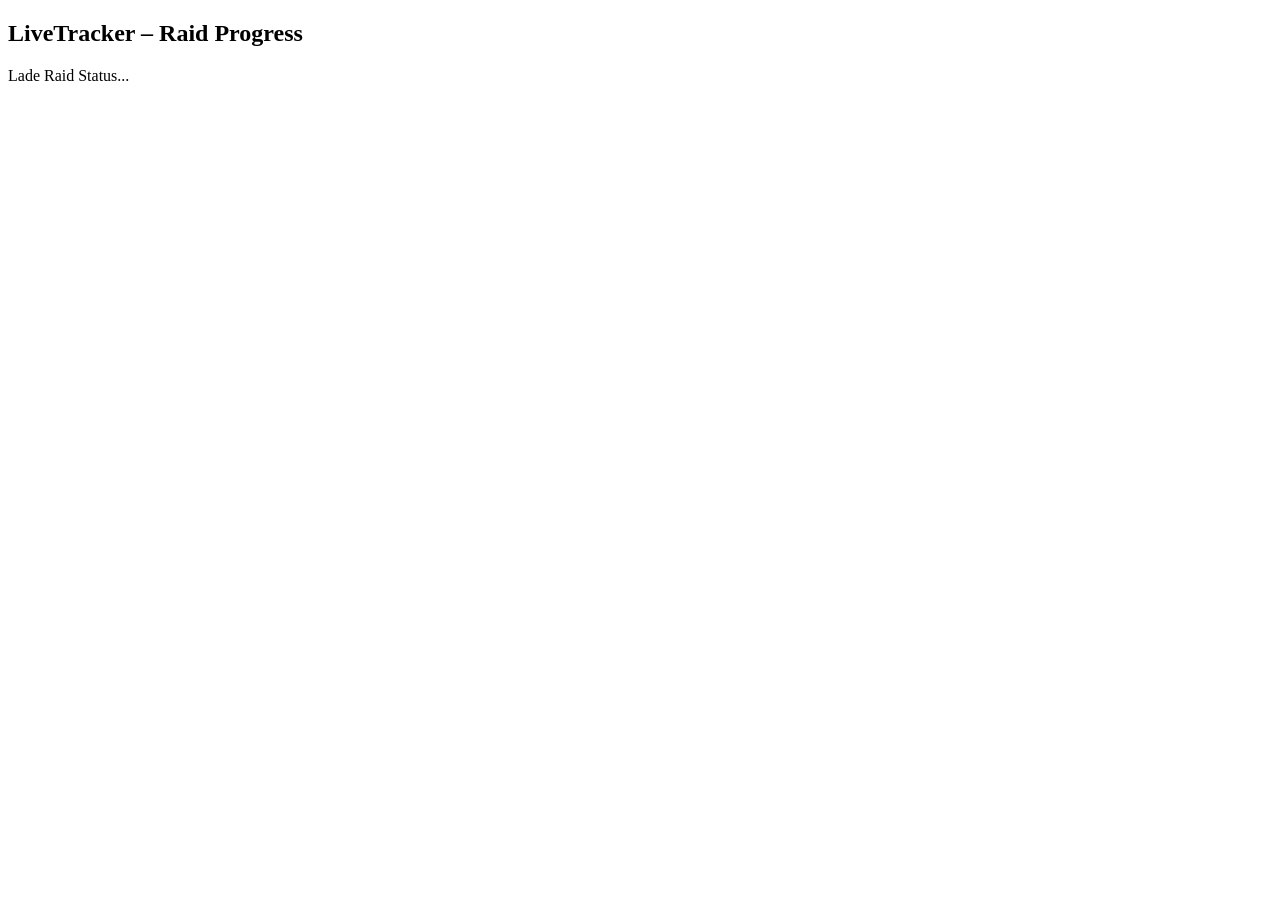
==== index.html @ 2ba84cd0 "Create index.html" ====
<!DOCTYPE html>
<html>
<head>
<meta charset="UTF-8">
<meta name="viewport" content="width=device-width, initial-scale=1">

<title>Live Raid Tracker</title>

<link rel="stylesheet" href="style.css">
</head>

<body>

<div class="card">

<h2>LiveTracker – Raid Progress</h2>

<div id="raid-status">
Lade Raid Status...
</div>

</div>

<script src="script.js"></script>

</body>
</html>
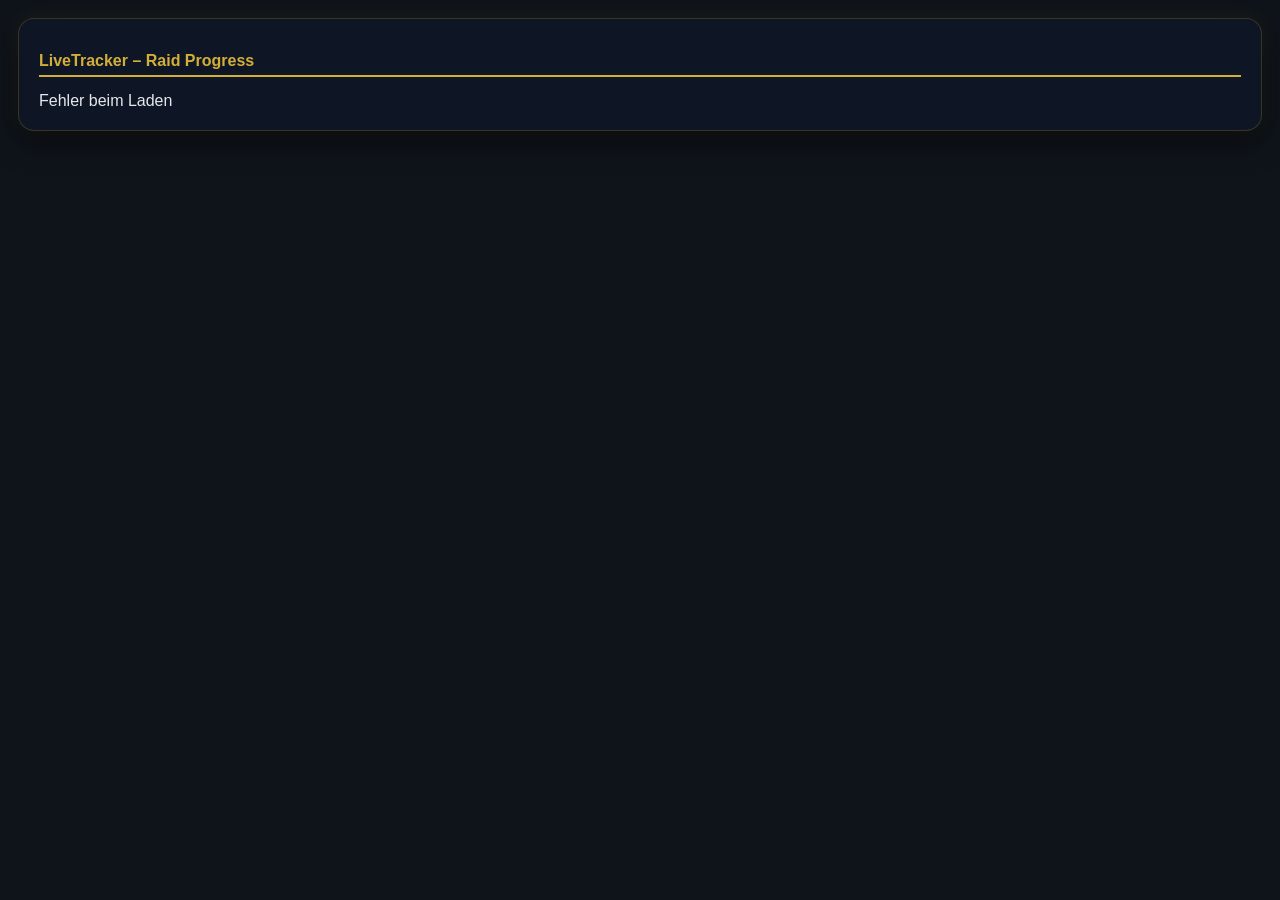
==== commit 0469593e: "Update index.html" ====
--- a/index.html
+++ b/index.html
@@ -1,12 +1,15 @@
 <!DOCTYPE html>
 <html>
+
 <head>
+
 <meta charset="UTF-8">
 <meta name="viewport" content="width=device-width, initial-scale=1">
 
 <title>Live Raid Tracker</title>
 
 <link rel="stylesheet" href="style.css">
+
 </head>
 
 <body>
@@ -15,13 +18,14 @@
 
 <h2>LiveTracker – Raid Progress</h2>
 
-<div id="raid-status">
+<div id="raid-tracker">
 Lade Raid Status...
 </div>
 
 </div>
 
-<script src="script.js"></script>
+<script src="raid-tracker.js"></script>
 
 </body>
+
 </html>
--- a/style.css
+++ b/style.css
@@ -0,0 +1,42 @@
+body{
+background:#0f141b;
+font-family:Arial;
+color:#e5e7eb;
+padding:10px;
+}
+
+.card{
+background:rgba(15,23,42,0.75);
+border:1px solid rgba(212,175,55,0.2);
+border-radius:16px;
+padding:20px;
+box-shadow:
+0 10px 30px rgba(0,0,0,0.6),
+0 0 20px rgba(212,175,55,0.1);
+}
+
+h2{
+color:#d4af37;
+font-size:16px;
+border-bottom:2px solid #d4af37;
+padding-bottom:5px;
+margin-bottom:15px;
+}
+
+.live{
+color:#ef4444;
+font-weight:bold;
+}
+
+.progress-bar{
+height:10px;
+background:#111827;
+border-radius:6px;
+overflow:hidden;
+margin-top:8px;
+}
+
+.progress-fill{
+height:100%;
+background:linear-gradient(90deg,#f97316,#facc15);
+}
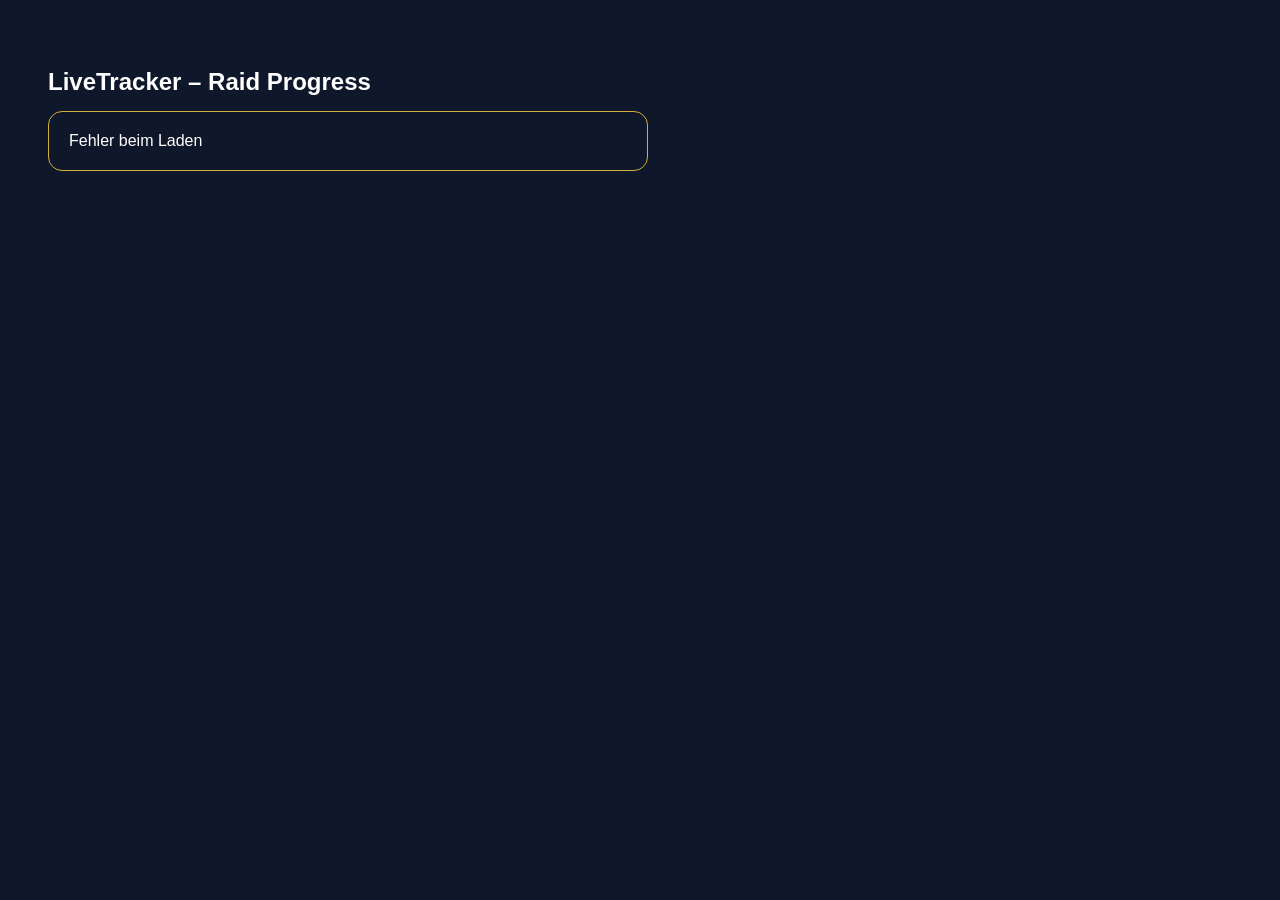
==== commit f9bf3f39: "Update index.html" ====
--- a/index.html
+++ b/index.html
@@ -6,7 +6,7 @@
 <meta charset="UTF-8">
 <meta name="viewport" content="width=device-width, initial-scale=1">
 
-<title>Live Raid Tracker</title>
+<title>LiveTracker – Raid Progress</title>
 
 <link rel="stylesheet" href="style.css">
 
@@ -14,12 +14,18 @@
 
 <body>
 
-<div class="card">
+<div class="raid-container">
 
-<h2>LiveTracker – Raid Progress</h2>
+<h2 class="raid-title">
+LiveTracker – Raid Progress
+</h2>
 
 <div id="raid-tracker">
+
+<div class="raid-card">
 Lade Raid Status...
+</div>
+
 </div>
 
 </div>
--- a/style.css
+++ b/style.css
@@ -1,42 +1,87 @@
 body{
-background:#0f141b;
-font-family:Arial;
-color:#e5e7eb;
-padding:10px;
+  background:#0f172a;
+  font-family:Arial;
+  color:white;
+  padding:40px;
 }
 
-.card{
-background:rgba(15,23,42,0.75);
-border:1px solid rgba(212,175,55,0.2);
-border-radius:16px;
-padding:20px;
-box-shadow:
-0 10px 30px rgba(0,0,0,0.6),
-0 0 20px rgba(212,175,55,0.1);
+.raid-container{
+  max-width:600px;
 }
 
-h2{
-color:#d4af37;
-font-size:16px;
-border-bottom:2px solid #d4af37;
-padding-bottom:5px;
-margin-bottom:15px;
+.raid-title{
+  margin-bottom:15px;
 }
 
-.live{
-color:#ef4444;
-font-weight:bold;
+/* CARD */
+
+.raid-card{
+  background:#0f172a;
+  border:1px solid #d4af37;
+  border-radius:14px;
+  padding:20px;
 }
 
-.progress-bar{
-height:10px;
-background:#111827;
-border-radius:6px;
-overflow:hidden;
-margin-top:8px;
+/* STATUS */
+
+.raid-status{
+  font-weight:bold;
+  margin-bottom:10px;
 }
 
-.progress-fill{
-height:100%;
-background:linear-gradient(90deg,#f97316,#facc15);
+.raid-status.live{
+  color:#22c55e;
+  text-shadow:0 0 10px rgba(34,197,94,0.8);
 }
+
+.raid-status.offline{
+  color:#ef4444;
+}
+
+/* BOSS */
+
+.raid-boss{
+  font-size:20px;
+  margin-bottom:10px;
+  color:#facc15;
+}
+
+/* STATS */
+
+.raid-stats{
+  margin-bottom:6px;
+}
+
+/* TIMELINE */
+
+.raid-timeline{
+  margin-top:12px;
+  font-size:13px;
+}
+
+.pull-row{
+  margin-bottom:2px;
+}
+
+.pull-row.best{
+  color:#22c55e;
+  font-weight:bold;
+}
+
+/* BOSS KILL */
+
+.boss-kill{
+  margin:10px 0;
+  font-weight:bold;
+  color:#facc15;
+  text-shadow:0 0 8px gold;
+}
+
+/* LOG LINK */
+
+.raid-log{
+  display:inline-block;
+  margin-top:15px;
+  color:#facc15;
+  text-decoration:none;
+}
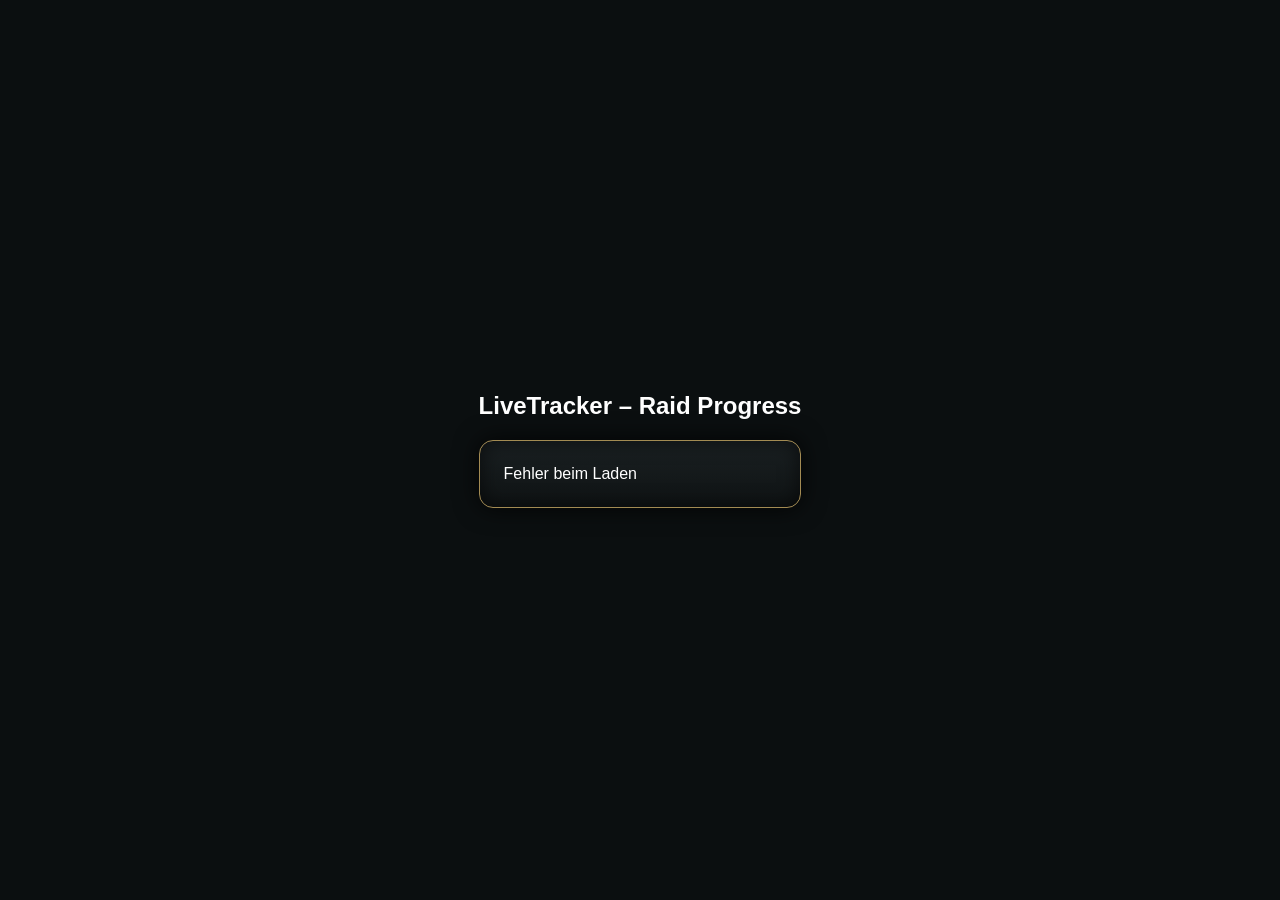
==== commit 8e461891: "Update index.html" ====
--- a/index.html
+++ b/index.html
@@ -6,7 +6,6 @@
 <meta charset="UTF-8">
 <meta name="viewport" content="width=device-width, initial-scale=1">
 
-<title>LiveTracker – Raid Progress</title>
 
 <link rel="stylesheet" href="style.css">
 
--- a/style.css
+++ b/style.css
@@ -1,66 +1,169 @@
 body{
-  background:#0f172a;
+  background:#0b0f10;
   font-family:Arial;
   color:white;
-  padding:40px;
+  margin:0;
+  min-height:100vh;
+  display:flex;
+  justify-content:center;
+  align-items:center;
 }
 
-.raid-container{
-  max-width:600px;
+/* Container */
+
+#raid-tracker{
+  width:100%;
+  display:flex;
+  justify-content:center;
 }
 
-.raid-title{
-  margin-bottom:15px;
+/* Card */
+
+.raid-card{
+  background:linear-gradient(
+  180deg,
+  #1a2022,
+  #0f1314
+);
+  border:1px solid #a38b53;
+  border-radius:14px;
+  padding:24px;
+  width:90%;
+  max-width:650px;
+
+  /* besserer WoW Panel Effekt */
+
+  box-shadow:
+  0 0 25px rgba(0,0,0,0.8),
+  inset 0 0 20px rgba(0,0,0,0.6);
 }
 
-/* CARD */
+/* Titel */
 
-.raid-card{
-  background:#0f172a;
-  border:1px solid #d4af37;
-  border-radius:14px;
-  padding:20px;
+h2{
+  margin-top:0;
 }
 
-/* STATUS */
+/* Raidname */
+
+.raid-raidname{
+  font-size:18px;
+  color:#d6c79a;
+  margin-bottom:10px;
+}
+
+/* Status */
 
 .raid-status{
   font-weight:bold;
-  margin-bottom:10px;
+  margin-bottom:12px;
+  display:flex;
+  align-items:center;
+  gap:8px;
 }
 
 .raid-status.live{
   color:#22c55e;
-  text-shadow:0 0 10px rgba(34,197,94,0.8);
+  text-shadow:0 0 6px rgba(34,197,94,0.6);
 }
 
 .raid-status.offline{
   color:#ef4444;
 }
 
-/* BOSS */
+/* Live Punkt */
+
+.raid-status.live::before{
+  content:"";
+  width:10px;
+  height:10px;
+  border-radius:50%;
+  background:#22c55e;
+  box-shadow:0 0 8px #22c55e;
+  animation:livePulse 1.5s infinite;
+}
+
+@keyframes livePulse{
+
+  0%{
+    transform:scale(1);
+    opacity:1;
+  }
+
+  50%{
+    transform:scale(1.4);
+    opacity:0.6;
+  }
+
+  100%{
+    transform:scale(1);
+    opacity:1;
+  }
+
+}
+
+/* Boss */
 
 .raid-boss{
   font-size:20px;
-  margin-bottom:10px;
-  color:#facc15;
-}
-
-/* STATS */
-
-.raid-stats{
+  color:#d6c79a;
   margin-bottom:6px;
 }
 
-/* TIMELINE */
+/* Kill */
+
+.boss-kill{
+  margin:4px 0;
+  font-weight:bold;
+  color:#d6c79a;
+
+  /* ruhigerer WoW Glow */
+
+  text-shadow:
+  0 0 4px rgba(214,199,154,0.6);
+}
+
+/* Stats */
+
+.raid-stats{
+  font-size:14px;
+  margin-bottom:3px;
+}
+
+/* Summary */
+
+.raid-summary{
+  margin-top:12px;
+}
+
+.raid-difficulty{
+  margin-top:10px;
+}
+
+.raid-difficulty-title{
+  font-weight:bold;
+  color:#d6c79a;
+}
+
+.raid-row{
+  font-size:14px;
+}
+
+/* Timeline */
 
 .raid-timeline{
   margin-top:12px;
   font-size:13px;
+  max-height:180px;
+  overflow-y:auto;
+  border-top:1px solid rgba(255,255,255,0.08);
+  padding-top:10px;
 }
 
+/* Pull rows */
+
 .pull-row{
-  margin-bottom:2px;
+  margin-bottom:3px;
 }
 
 .pull-row.best{
@@ -68,20 +171,27 @@
   font-weight:bold;
 }
 
-/* BOSS KILL */
-
-.boss-kill{
-  margin:10px 0;
-  font-weight:bold;
-  color:#facc15;
-  text-shadow:0 0 8px gold;
-}
-
-/* LOG LINK */
+/* Log link */
 
 .raid-log{
   display:inline-block;
-  margin-top:15px;
-  color:#facc15;
+  margin-top:14px;
+  color:#d6c79a;
   text-decoration:none;
+  font-weight:bold;
 }
+
+.raid-log:hover{
+  text-decoration:underline;
+}
+
+/* Mobile */
+
+@media (max-width:650px){
+
+  .raid-card{
+    width:95%;
+    padding:18px;
+  }
+
+}
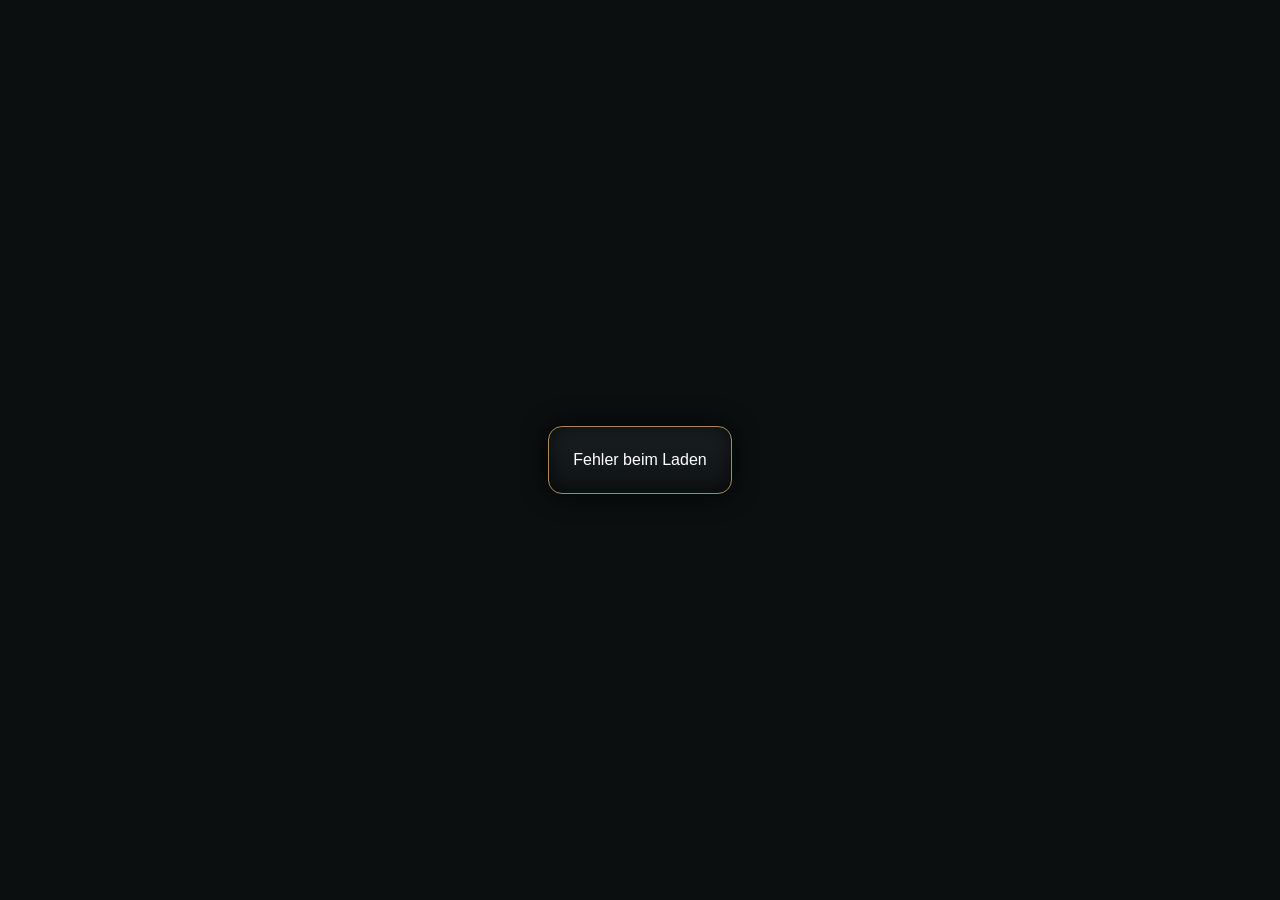
==== commit bf3645c5: "Update index.html" ====
--- a/index.html
+++ b/index.html
@@ -16,7 +16,6 @@
 <div class="raid-container">
 
 <h2 class="raid-title">
-LiveTracker – Raid Progress
 </h2>
 
 <div id="raid-tracker">
